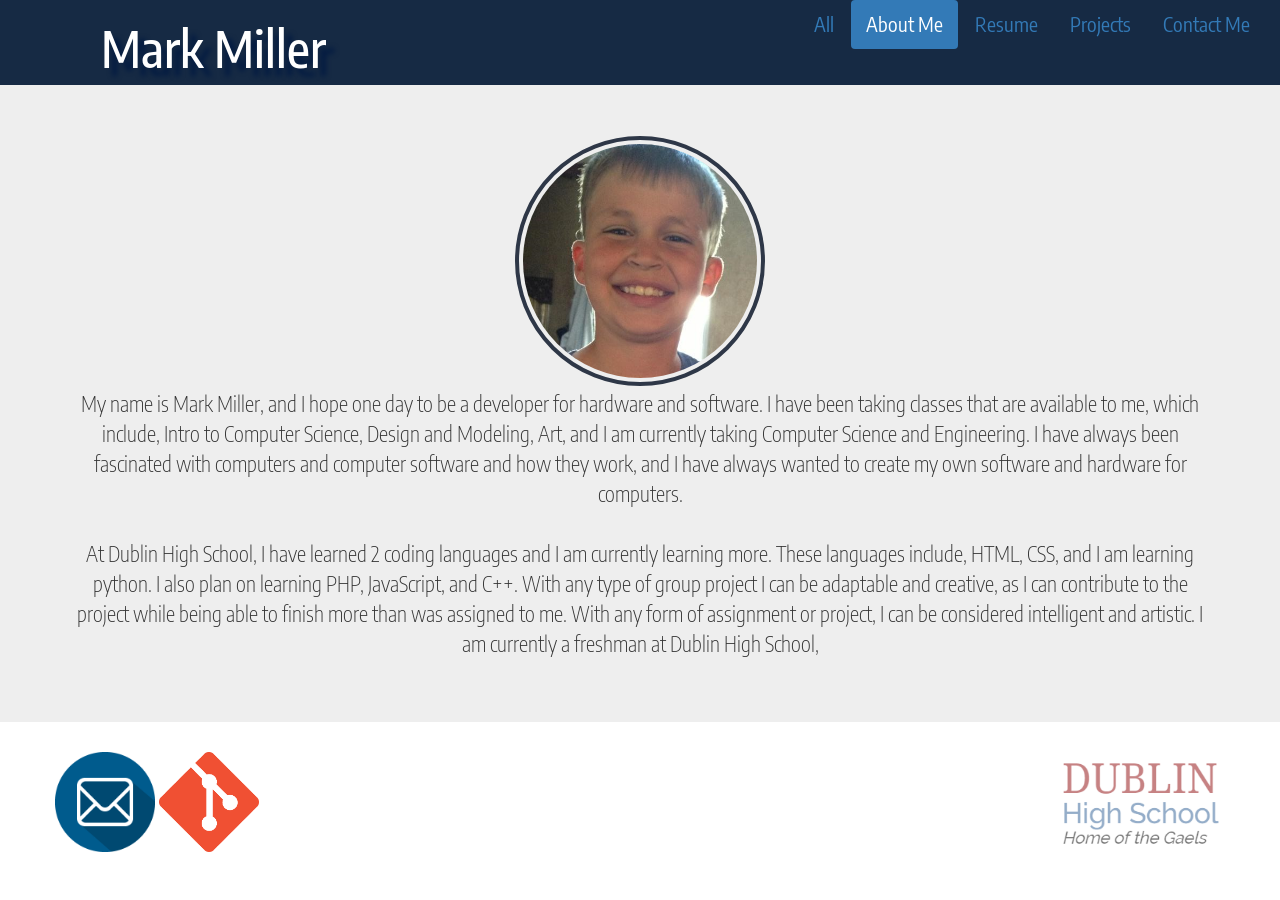
==== Miller_AboutMe.html @ 490bf7ed "My first commit" ====
<!DOCTYPE html>
    <html>
        <head>
            <title>Mark Miller</title>
            <link href="bootstrap-3.3.7-dist/css/bootstrap.css" type="text/css" rel="stylesheet" />
            <link href="project1.css" type="text/css" rel="stylesheet" />
            <link href="https://fonts.googleapis.com/css?family=Encode+Sans+Condensed" rel="stylesheet"> 
            <body>
                <header class="container ftwhite" style="width:100%">
                    <div class="row">
                       <div class="col-sm-4">
                        <h1 class="txt-shadow"s>Mark Miller</h1>
                            </div>
                        <nav class="col-sm-8 pull-right">
                            <ul class="nav nav-pills pull-right nav-fill active">
                                <li class="#">
                                    <a href="Miller_Index.html">All</a></li>
                                <li class="# active">
                                    <a href="Miller_AboutMe.html">About Me</a></li>
                                <li class="#">
                                    <a href="Miller_Resume.html">Resume</a></li>
                                <li class="#">
                                   <a href="Miller_Projects.html">Projects</a></li>
                                <li class="#">
                                    <a href="Miller_ContactMe.html">Contact Me</a></li>
                            </ul>
                        </nav>
                    </div>
                </header>
                <div class="jumbotron">
                    <div class="container text-center">
                        <img src="Images/me.jpg" class="img-thumbnail img-home pcround" alt="Image Link Bad"/>
                        <p>My name is Mark Miller, and I hope one day to be a developer for hardware and software. I have been taking classes that are
                        available to me, which include, Intro to Computer Science, Design and Modeling, Art, and I am currently taking Computer Science and Engineering.
                        I have always been fascinated with computers and computer software and how they work, and I have always wanted to create my own software and hardware
                        for computers.<br /><br />
                        At Dublin High School, I have learned 2 coding languages and I am currently learning more. These languages include, HTML, CSS, and I am learning python.
                        I also plan on learning PHP, JavaScript, and C++. With any type of group project I can be adaptable and creative, as I can contribute to the project
                        while being able to finish more than was assigned to me. With any form of assignment or project, I can be considered intelligent and artistic.
                        I am currently a freshman at Dublin High School, </p>
                    </div>
                </div>
                <footer class="container">
                    <div class="row">
                            <a href="https://mail.google.com/mail/u/0/#inbox?compose=1600e4764d70208d" target="_blank" style="button">
                                <img src="Images/icon3.ico" height="100" width="100" alt="Email" class="img-foot"/>
                            </a>
                            <a href="http://github.com/saltyjagermain" target="_blank" style="button">
                                <img src="Images/icon2.PNG" height="100" width="100" alt="Git Hub" class="img-foot"/>
                            </a>
                            <a href="http://www.dublinusd.org/dhs" target="_blank">
                                <img src="Images/icon4.PNG" class="pull-right" alt="Dublin High School"
                            height="100" width="175" class="img-foot"/>
                            </a>
                    </div>
                </footer>
            </body>
        </head>
    </html>
---- project1.css ----
header {
    background-color: #162a44;
    font-family: 'Encode Sans Condensed', sans-serif;
    font-size: 20px;
}
h1 {
    font-family: 'Encode Sans Condensed', sans-serif;
    font-size: 50px;
    text-align: center;
}

.ftwhite {
    color: white;
}

.img-home {
  margin: 3px;
  width: 380px;
  height: 400px;
  overflow: hidden;
}

.img-home:hover {
    transition-duration: 0.4s;
    transform: translateY(5px);
}

p {
    font-family: 'Encode Sans Condensed', sans-serif;
}

.pcround {
    border-radius: 100%;
    height: 250px;
    width: 250px;
    
}

.img-foot:hover {
    transition-duration: 0.4s;
    transform: translateY(5px)
}

.img-shadow {
    box-shadow: 10px 10px 5px #999;
}

.img-shadow:hover {
    box-shadow: 6px 6px 4px #666;
    transform: translateY(4px);
    transition-duration: 0.4s;
}

.txt-shadow {
    text-shadow: 8px 8px 5px #031b42;
}
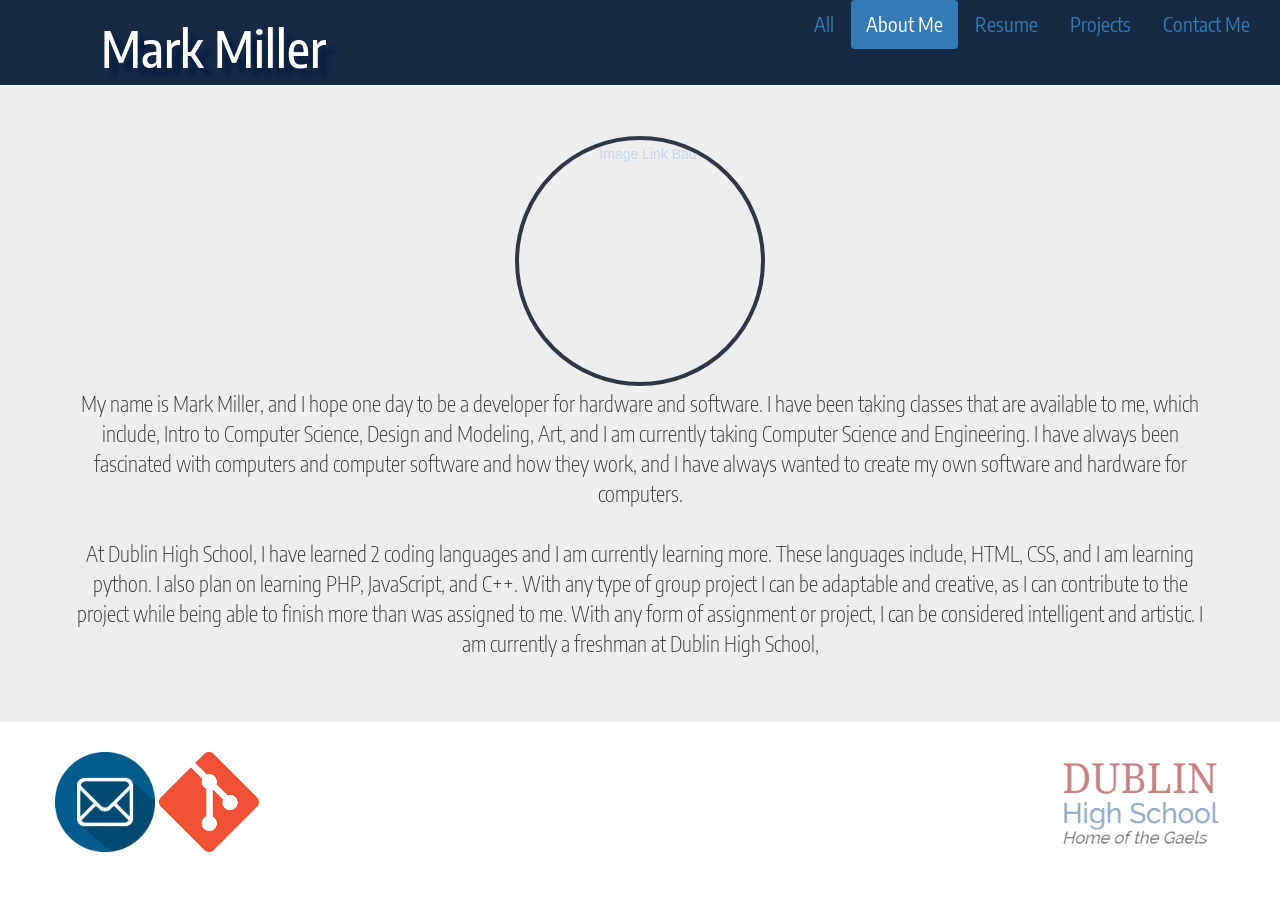
==== commit edd54f35: "update" ====
--- a/Miller_AboutMe.html
+++ b/Miller_AboutMe.html
@@ -14,7 +14,7 @@
                         <nav class="col-sm-8 pull-right">
                             <ul class="nav nav-pills pull-right nav-fill active">
                                 <li class="#">
-                                    <a href="Miller_Index.html">All</a></li>
+                                    <a href="index.html">All</a></li>
                                 <li class="# active">
                                     <a href="Miller_AboutMe.html">About Me</a></li>
                                 <li class="#">
@@ -29,7 +29,7 @@
                 </header>
                 <div class="jumbotron">
                     <div class="container text-center">
-                        <img src="Images/me.jpg" class="img-thumbnail img-home pcround" alt="Image Link Bad"/>
+                        <img src="Images/me.jp" class="img-thumbnail img-home pcround" alt="Image Link Bad"/>
                         <p>My name is Mark Miller, and I hope one day to be a developer for hardware and software. I have been taking classes that are
                         available to me, which include, Intro to Computer Science, Design and Modeling, Art, and I am currently taking Computer Science and Engineering.
                         I have always been fascinated with computers and computer software and how they work, and I have always wanted to create my own software and hardware
